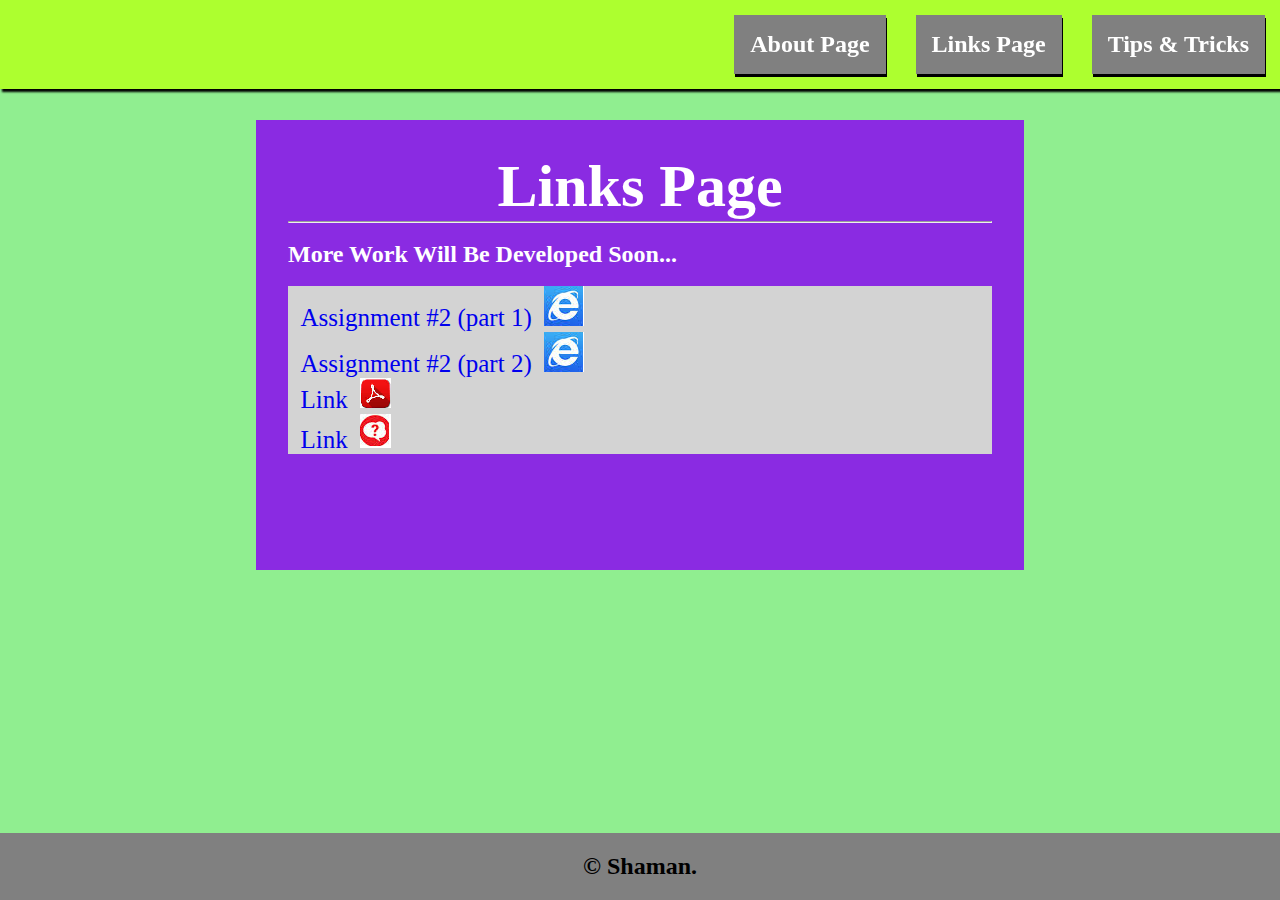
==== pages/links.html @ d0429e14 "Add files via upload" ====
<!DOCTYPE html><html lang="en"><head><meta charset="UTF-8"><meta name="description" content="This is the links page. It has links to assingments."><meta name="viewport" content="width=device-width, initial-scale=1.0"><meta http-equiv="X-UA-Compatible" content="ie=edge"><link rel="stylesheet" href="../mystyles/mystyles.css"><title>Links Page</title></head><body><div class="header"> <nav class="nav-bar"><ul><li><a href="tips.html">Tips & Tricks</a></li><li><a href="#">Links Page</a></li><li><a href="../index.html">About Page</a></li></ul> </nav></div><div class="main-contianer"> <article><h1>Links Page</h1><hr> <br><h2>More Work Will Be Developed Soon...</h2> <br><ul><li><a href="../pages/hw2flex.html" class="html" target="_blank">Assignment #2 (part 1) &nbsp;</a></li><li><a href="../pages/hw2grid.html" class="html" target="_blank">Assignment #2 (part 2) &nbsp;</a></li><li><a href="#" class="pdf" target="-blank">Link &nbsp;</a></li><li><a href="#" class="other" target="_blank">Link &nbsp;</a></li></ul> </article></div> <footer><p class="footer"> &copy; Shaman.</p> </footer></body></html>
---- mystyles/mystyles.css ----
*{padding:0;margin:0;box-sizing:border-box;}body{background-color:lightgreen}.header{background-color:greenyellow;top:0;right:0;left:0;position:fixed;box-shadow:2px 3px 2px black}.nav-bar ul li{padding:1rem;background-color:grey;list-style-type:none;float:right;margin:15px;font-weight:bold;font-size:1.5em;box-shadow:1px 3px 0px black}.nav-bar a{text-decoration:none;color:white}a:hover{color:red;}.about-img{float:left;padding-bottom:130px;margin-left:auto;margin-top:9.5%;}article{float:right;width:60%;height:450px;margin-right:20%;margin-top:120px;padding:2em;background-color:blueviolet;color:white;overflow:auto}.main-contianer h4{text-align:center}.main-contianer article li{list-style-type:none;text-decoration:none;background-color:lightgray}.main-contianer a{text-decoration:none;font-size:25px;padding-left:0.5em}a[class$="html"]::after{content:url("/images/browser.png")}a[class$="pdf"]::after{content:url("/images/pdf.png")}a[class$="other"]::after{content:url("/images/intmark.png")}article h1{text-align:center;font-size:60px}.tips h2{text-align:center}.tips a{color:red}footer .footer{right:0;bottom:0;left:0;position:fixed;text-align:center;background-color:grey;padding:20px;font-size:1.5em;font-weight:bold}
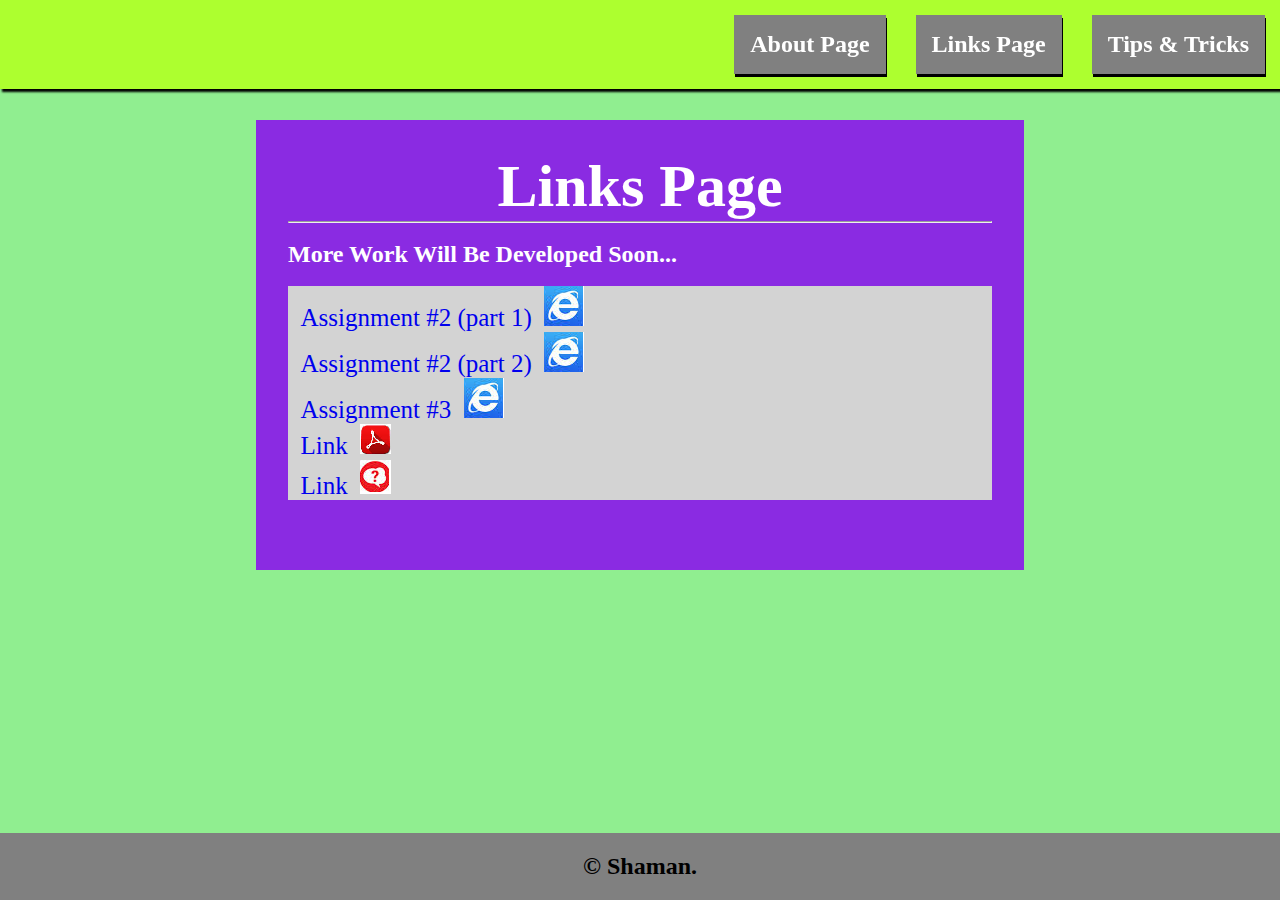
==== commit ea98f33f: "Update links.html" ====
--- a/pages/links.html
+++ b/pages/links.html
@@ -1 +1,2 @@
-<!DOCTYPE html><html lang="en"><head><meta charset="UTF-8"><meta name="description" content="This is the links page. It has links to assingments."><meta name="viewport" content="width=device-width, initial-scale=1.0"><meta http-equiv="X-UA-Compatible" content="ie=edge"><link rel="stylesheet" href="../mystyles/mystyles.css"><title>Links Page</title></head><body><div class="header"> <nav class="nav-bar"><ul><li><a href="tips.html">Tips & Tricks</a></li><li><a href="#">Links Page</a></li><li><a href="../index.html">About Page</a></li></ul> </nav></div><div class="main-contianer"> <article><h1>Links Page</h1><hr> <br><h2>More Work Will Be Developed Soon...</h2> <br><ul><li><a href="../pages/hw2flex.html" class="html" target="_blank">Assignment #2 (part 1) &nbsp;</a></li><li><a href="../pages/hw2grid.html" class="html" target="_blank">Assignment #2 (part 2) &nbsp;</a></li><li><a href="#" class="pdf" target="-blank">Link &nbsp;</a></li><li><a href="#" class="other" target="_blank">Link &nbsp;</a></li></ul> </article></div> <footer><p class="footer"> &copy; Shaman.</p> </footer></body></html>
+<!DOCTYPE html><html lang="en"><head><meta charset="UTF-8"><meta name="description" content="This is the links page. It has links to assingments."><meta name="viewport" content="width=device-width, initial-scale=1.0"><meta http-equiv="X-UA-Compatible" content="ie=edge"><link rel="stylesheet" href="../mystyles/mystyles.css"><title>Links Page</title></head><body><div class="header"> <nav class="nav-bar"><ul><li><a href="tips.html">Tips & Tricks</a></li><li><a href="#">Links Page</a></li><li><a href="../index.html">About Page</a></li></ul> </nav></div><div class="main-contianer"> <article><h1>Links Page</h1><hr> <br><h2>More Work Will Be Developed Soon...</h2> <br><ul><li><a href="../pages/hw2flex.html" class="html" target="_blank">Assignment #2 (part 1) &nbsp;</a></li>
+    <li><a href="../pages/hw2grid.html" class="html" target="_blank">Assignment #2 (part 2) &nbsp;</a></li><li><a href="../pages/movies.html" class="html" target="_blank">Assignment #3 &nbsp;</a></li><li><a href="#" class="pdf" target="-blank">Link &nbsp;</a></li><li><a href="#" class="other" target="_blank">Link &nbsp;</a></li></ul> </article></div> <footer><p class="footer"> &copy; Shaman.</p> </footer></body></html>
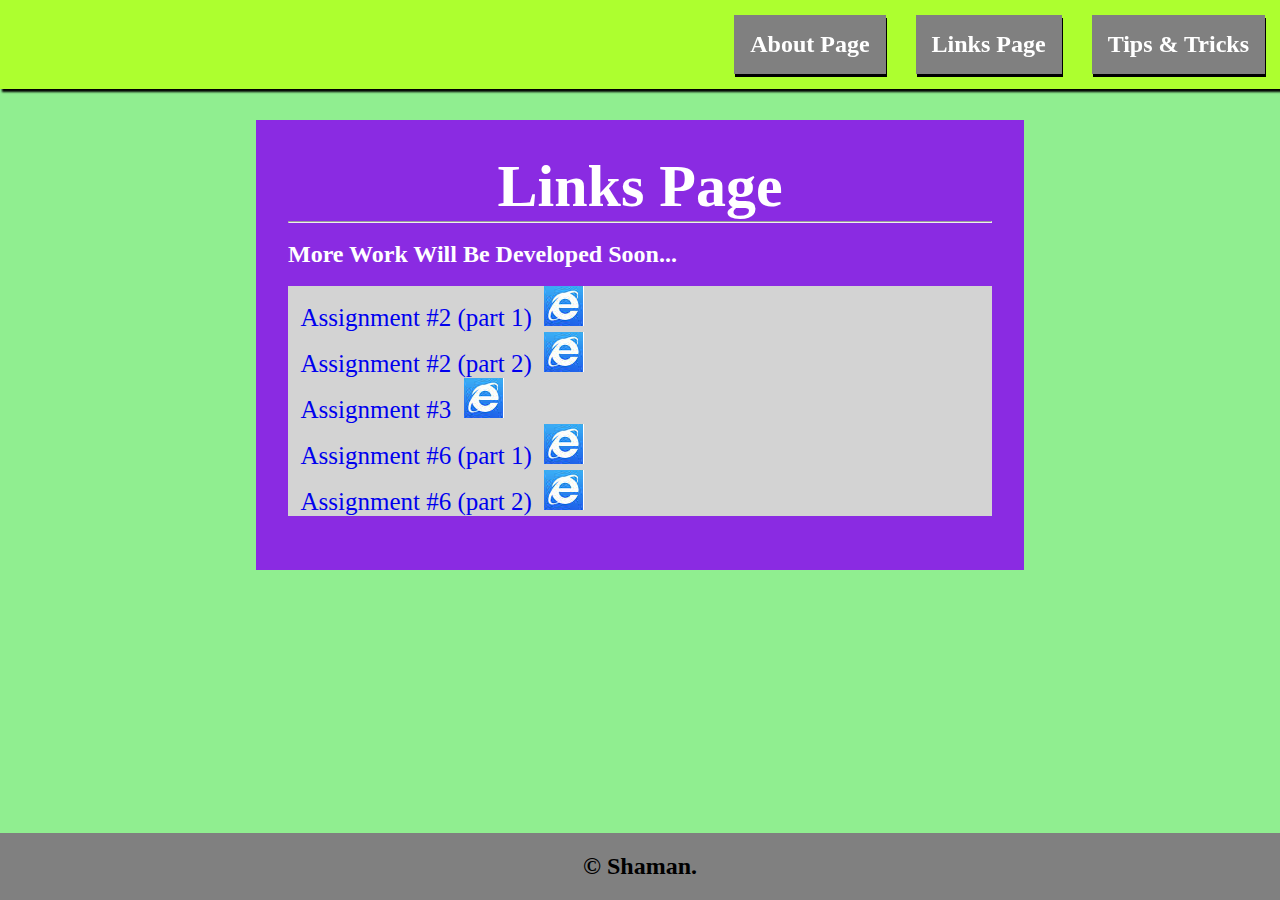
==== commit 429ed8a1: "Add files via upload" ====
--- a/pages/links.html
+++ b/pages/links.html
@@ -1,2 +1,2 @@
 <!DOCTYPE html><html lang="en"><head><meta charset="UTF-8"><meta name="description" content="This is the links page. It has links to assingments."><meta name="viewport" content="width=device-width, initial-scale=1.0"><meta http-equiv="X-UA-Compatible" content="ie=edge"><link rel="stylesheet" href="../mystyles/mystyles.css"><title>Links Page</title></head><body><div class="header"> <nav class="nav-bar"><ul><li><a href="tips.html">Tips & Tricks</a></li><li><a href="#">Links Page</a></li><li><a href="../index.html">About Page</a></li></ul> </nav></div><div class="main-contianer"> <article><h1>Links Page</h1><hr> <br><h2>More Work Will Be Developed Soon...</h2> <br><ul><li><a href="../pages/hw2flex.html" class="html" target="_blank">Assignment #2 (part 1) &nbsp;</a></li>
-    <li><a href="../pages/hw2grid.html" class="html" target="_blank">Assignment #2 (part 2) &nbsp;</a></li><li><a href="../pages/movies.html" class="html" target="_blank">Assignment #3 &nbsp;</a></li><li><a href="#" class="pdf" target="-blank">Link &nbsp;</a></li><li><a href="#" class="other" target="_blank">Link &nbsp;</a></li></ul> </article></div> <footer><p class="footer"> &copy; Shaman.</p> </footer></body></html>
+    <li><a href="../pages/hw2grid.html" class="html" target="_blank">Assignment #2 (part 2) &nbsp;</a></li><li><a href="../pages/movies.html" class="html" target="_blank">Assignment #3 &nbsp;</a></li><li><a href="../pages/hw6p1.html" class="html" target="-blank">Assignment #6 (part 1) &nbsp;</a></li><li><a href="../pages/hw6p2.html" class="html" target="_blank">Assignment #6 (part 2) &nbsp;</a></li></ul> </article></div> <footer><p class="footer"> &copy; Shaman.</p> </footer></body></html>
